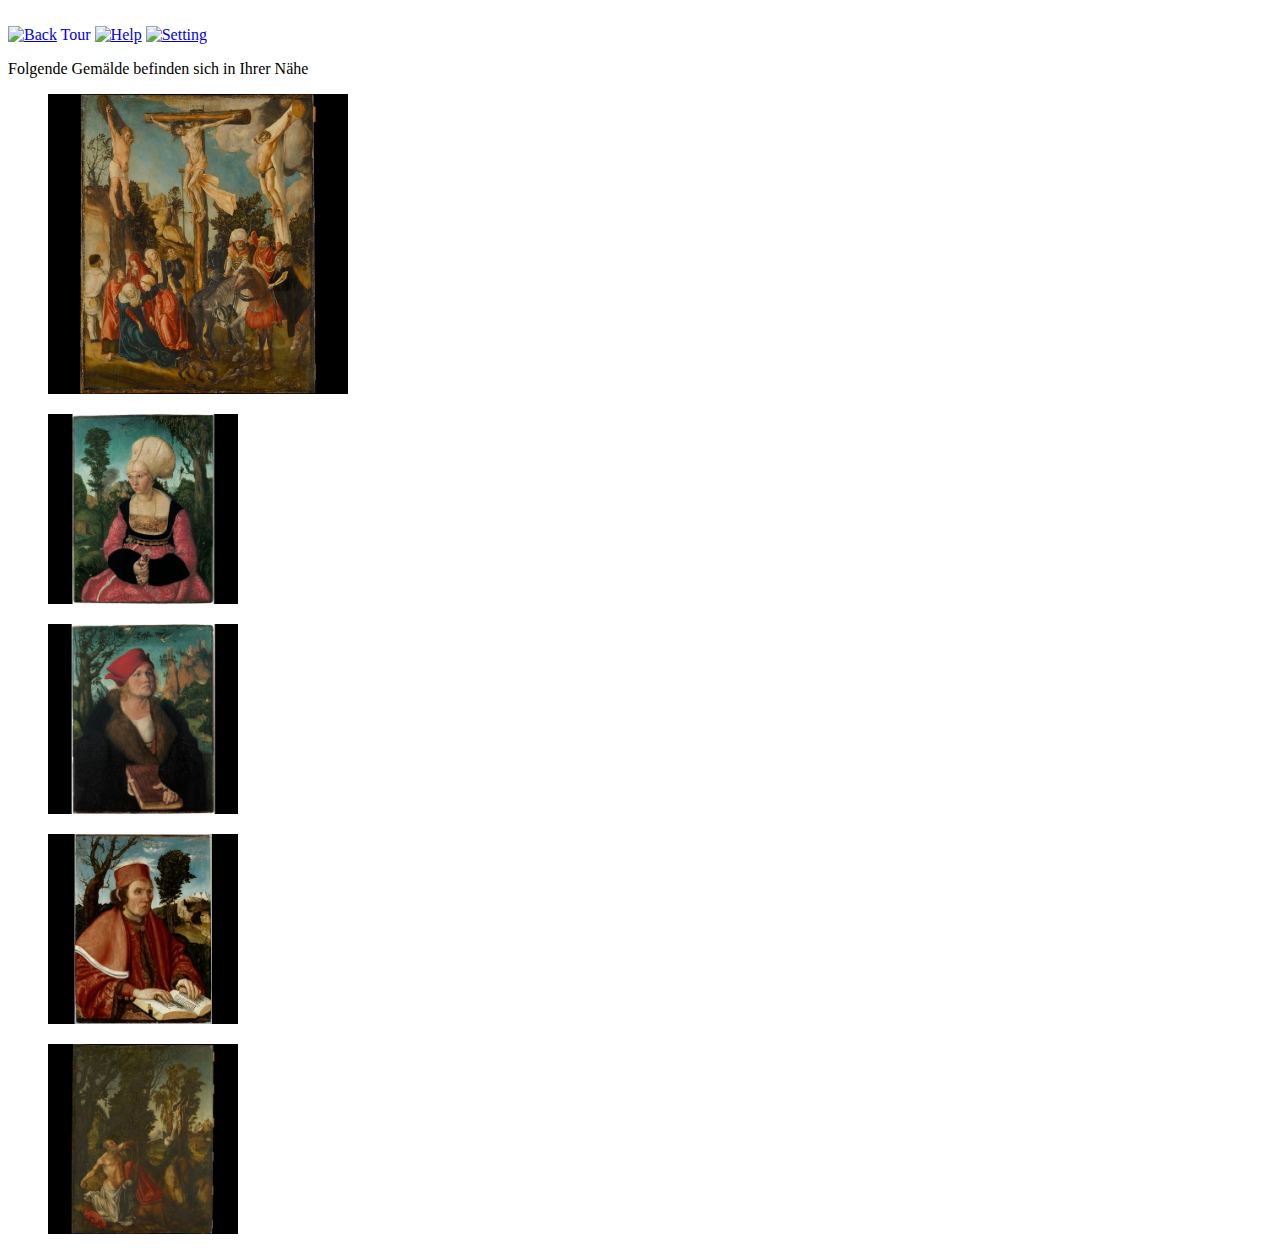
==== backend/index.html @ de837da9 "Bearbeitet" ====
<!DOCTYPE html>
<html lang="en">

<head>
    <meta charset="UTF-8">
    <meta name="viewport" content="width=device-width, initial-scale=1.0">
    <link rel="stylesheet" href="kreuzigung-christi.css">

    <title>"Kreuzigung Christi, sog. "Schottenkreuzigung"</title>
</head>

<body>
    <div id="blackRow">&nbsp;</div>
    <header>
        <nav>
            <a id="back" href="/"><img src="icons/back.svg" alt="Back"></a>
            <a id="tour" href="/" style="text-decoration: none;" alt="tour">Tour</a>
            <a id="help" href="/"><img src="icons/help.svg" alt="Help"></a>
            <a id="setting" href="/"><img src="icons/settings.svg" alt="Setting"></a>
        </nav>
    </header>

    <p><text id="text">Folgende Gemälde befinden sich in Ihrer Nähe</text></p>

    <div>
        <figure><a id="bild1" href="../kreuzigung-christi.html"><img src="/img/kreuzigung-christi.jpg"
                    alt="kreuzigung-christi" width="300px" height="300px"></a></figure>
        <figure><a id="bild2"><img src="/img/bildnis-der-anna-cuspinian.jpg" alt="bildnis-der-anna-cuspinian"
                    width="190px" height="190px"></a></figure>
        <figure><a id="bild3"><img src="/img/bildnis-des-johannes-cuspinian.jpg" alt="bildnis-des-johannes-cuspinian"
                    width="190px" height="190px"></a></figure>
        <figure><a id="bild4"><img src="/img/bildnis-eines-juristen.jpg" alt="bildnis-eines juristen" width="190px"
                    height="190px"></a></figure>
        <figure><a id="bild5"><img src="/img/buessender-hl-hieronymus.jpg" alt="buessender-hl-hieronymus" width="190px"
                    height="190px"></a></figure>
    </div>

</body>
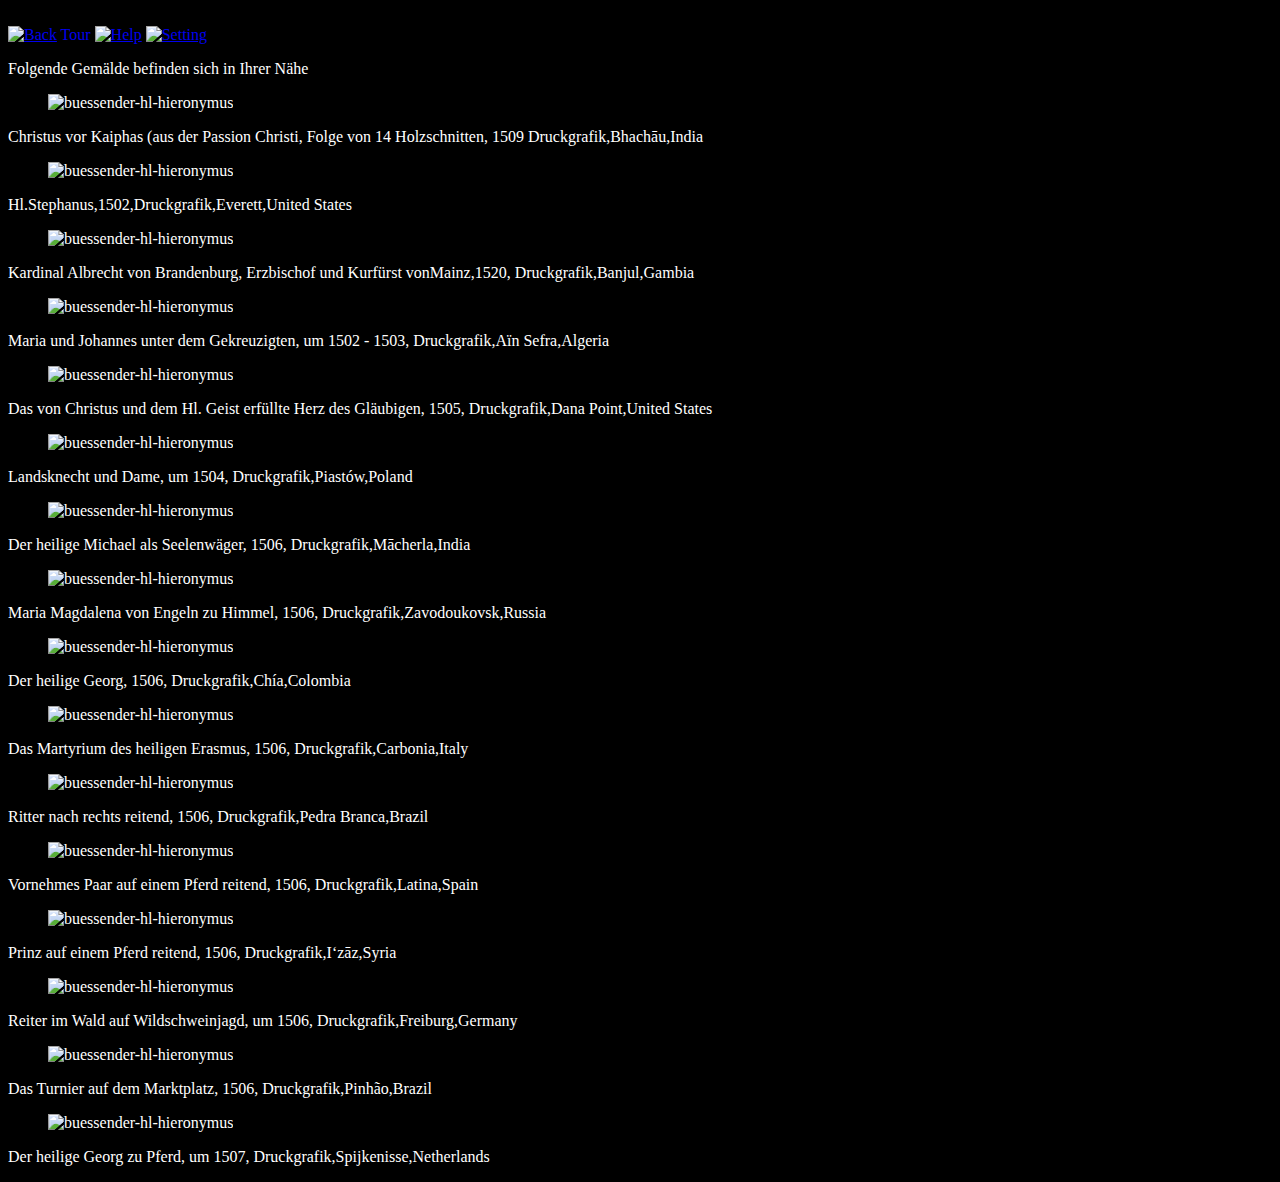
==== commit b7b85b09: "Bearbeitet" ====
--- a/backend/index.html
+++ b/backend/index.html
@@ -1,13 +1,18 @@
 <!DOCTYPE html>
+
+
+
 <html lang="en">
+
 
 <head>
     <meta charset="UTF-8">
     <meta name="viewport" content="width=device-width, initial-scale=1.0">
-    <link rel="stylesheet" href="kreuzigung-christi.css">
-
+    <link rel="stylesheet" href="https://cdnjs.cloudflare.com/ajax/libs/normalize/8.0.1/normalize.css">
+    <link rel="stylesheet" href="../Aufgabe 2 -CSS_Typografie/styles/cda-base.css">
     <title>"Kreuzigung Christi, sog. "Schottenkreuzigung"</title>
 </head>
+
 
 <body>
     <div id="blackRow">&nbsp;</div>
@@ -19,20 +24,102 @@
             <a id="setting" href="/"><img src="icons/settings.svg" alt="Setting"></a>
         </nav>
     </header>
+    <p><text id="text">Folgende Gemälde befinden sich in Ihrer Nähe</text></p>
+    <div>
+        <figure><a id="bild5">
+                <img src="http://lucascranach.org/imageserver/G_AT_A_DG1929-130/01_Overall/G_AT_A_DG1929-130_Overall-m.jpg"
+                    alt="buessender-hl-hieronymus" width="190px" height="190px"></a></figure>
+        <p>Christus vor Kaiphas (aus der Passion Christi, Folge von 14 Holzschnitten, 1509 Druckgrafik,Bhachāu,India</p>
 
-    <p><text id="text">Folgende Gemälde befinden sich in Ihrer Nähe</text></p>
 
-    <div>
-        <figure><a id="bild1" href="../kreuzigung-christi.html"><img src="/img/kreuzigung-christi.jpg"
-                    alt="kreuzigung-christi" width="300px" height="300px"></a></figure>
-        <figure><a id="bild2"><img src="/img/bildnis-der-anna-cuspinian.jpg" alt="bildnis-der-anna-cuspinian"
-                    width="190px" height="190px"></a></figure>
-        <figure><a id="bild3"><img src="/img/bildnis-des-johannes-cuspinian.jpg" alt="bildnis-des-johannes-cuspinian"
-                    width="190px" height="190px"></a></figure>
-        <figure><a id="bild4"><img src="/img/bildnis-eines-juristen.jpg" alt="bildnis-eines juristen" width="190px"
-                    height="190px"></a></figure>
-        <figure><a id="bild5"><img src="/img/buessender-hl-hieronymus.jpg" alt="buessender-hl-hieronymus" width="190px"
-                    height="190px"></a></figure>
+        <figure><a id="bild5"><img
+                    src="http://lucascranach.org/imageserver/G_AT_A_DG1929-82/01_Overall/G_AT_A_DG1929-82_Overall-m.jpg"
+                    alt="buessender-hl-hieronymus" width="190px" height="190px"></a></figure>
+        <p>Hl.Stephanus,1502,Druckgrafik,Everett,United States</p>
+
+        <figure><a id="bild5"><img
+                    src="http://lucascranach.org/imageserver/G_AT_A_DG1929-77/01_Overall/G_AT_A_DG1929-77_Overall-m.jpg"
+                    alt="buessender-hl-hieronymus" width="190px" height="190px"></a></figure>
+        <p>Kardinal Albrecht von Brandenburg, Erzbischof und Kurfürst vonMainz,1520, Druckgrafik,Banjul,Gambia</p>
+
+        <figure>
+            <a id="bild5"><img
+                    src="http://lucascranach.org/imageserver/G_AT_A_DG1929-83/01_Overall/G_AT_A_DG1929-83_Overall-m.jpg"
+                    alt="buessender-hl-hieronymus" width="190px" height="190px"></a></figure>
+        <p>Maria und Johannes unter dem Gekreuzigten, um 1502 - 1503, Druckgrafik,Aïn Sefra,Algeria</p>
+
+        <figure>
+            <a id="bild5"><img
+                    src="http://lucascranach.org/imageserver/G_AT_A_DG1929-84/01_Overall/G_AT_A_DG1929-84_Overall-m.jpg"
+                    alt="buessender-hl-hieronymus" width="190px" height="190px"></a></figure>
+        <p>Das von Christus und dem Hl. Geist erfüllte Herz des Gläubigen, 1505, Druckgrafik,Dana Point,United States
+        </p>
+
+        <figure>
+            <a id="bild5"><img
+                    src="http://lucascranach.org/imageserver/G_AT_A_DG1929-86/01_Overall/G_AT_A_DG1929-86_Overall-m.jpg"
+                    alt="buessender-hl-hieronymus" width="190px" height="190px"></a></figure>
+        <p>Landsknecht und Dame, um 1504, Druckgrafik,Piastów,Poland</p>
+
+        <figure>
+            <a id="bild5"><img
+                    src="http://lucascranach.org/imageserver/G_AT_A_DG1929-87/01_Overall/G_AT_A_DG1929-87_Overall-m.jpg"
+                    alt="buessender-hl-hieronymus" width="190px" height="190px"></a></figure>
+        <p>Der heilige Michael als Seelenwäger, 1506, Druckgrafik,Mācherla,India</p>
+
+        <figure>
+            <a id="bild5"><img
+                    src="http://lucascranach.org/imageserver/G_AT_A_DG1929-89/01_Overall/G_AT_A_DG1929-89_Overall-m.jpg"
+                    alt="buessender-hl-hieronymus" width="190px" height="190px"></a></figure>
+        <p>Maria Magdalena von Engeln zu Himmel, 1506, Druckgrafik,Zavodoukovsk,Russia</p>
+
+        <figure>
+            <a id="bild5"><img
+                    src="http://lucascranach.org/imageserver/G_AT_A_DG1929-91/01_Overall/G_AT_A_DG1929-91_Overall-m.jpg"
+                    alt="buessender-hl-hieronymus" width="190px" height="190px"></a></figure>
+        <p>Der heilige Georg, 1506, Druckgrafik,Chía,Colombia</p>
+
+        <figure><a id="bild5">
+                <img src="http://lucascranach.org/imageserver/G_AT_A_DG1929-92/01_Overall/G_AT_A_DG1929-92_Overall-m.jpg"
+                    alt="buessender-hl-hieronymus" width="190px" height="190px"></a></figure>
+        <p>Das Martyrium des heiligen Erasmus, 1506, Druckgrafik,Carbonia,Italy</p>
+
+        <figure>
+            <a id="bild5"><img
+                    src="http://lucascranach.org/imageserver/G_AT_A_DG1929-93/01_Overall/G_AT_A_DG1929-93_Overall-m.jpg"
+                    alt="buessender-hl-hieronymus" width="190px" height="190px"></a></figure>
+        <p>Ritter nach rechts reitend, 1506, Druckgrafik,Pedra Branca,Brazil</p>
+
+        <figure>
+            <a id="bild5"><img
+                    src="http://lucascranach.org/imageserver/G_AT_A_DG1929-94/01_Overall/G_AT_A_DG1929-94_Overall-m.jpg"
+                    alt="buessender-hl-hieronymus" width="190px" height="190px"></a></figure>
+        <p>Vornehmes Paar auf einem Pferd reitend, 1506, Druckgrafik,Latina,Spain</p>
+
+        <figure>
+            <a id="bild5"><img
+                    src="http://lucascranach.org/imageserver/G_AT_A_DG1929-95/01_Overall/G_AT_A_DG1929-95_Overall-m.jpg"
+                    alt="buessender-hl-hieronymus" width="190px" height="190px"></a></figure>
+        <p>Prinz auf einem Pferd reitend, 1506, Druckgrafik,I‘zāz,Syria</p>
+
+        <figure>
+            <a id="bild5"><img
+                    src="http://lucascranach.org/imageserver/G_AT_A_DG1929-96/01_Overall/G_AT_A_DG1929-96_Overall-m.jpg"
+                    alt="buessender-hl-hieronymus" width="190px" height="190px"></a></figure>
+        <p>Reiter im Wald auf Wildschweinjagd, um 1506, Druckgrafik,Freiburg,Germany</p>
+
+        <figure>
+            <a id="bild5"><img
+                    src="http://lucascranach.org/imageserver/G_AT_A_DG1929-97/01_Overall/G_AT_A_DG1929-97_Overall-m.jpg"
+                    alt="buessender-hl-hieronymus" width="190px" height="190px"></a></figure>
+        <p>Das Turnier auf dem Marktplatz, 1506, Druckgrafik,Pinhão,Brazil</p>
+
+        <figure>
+            <a id="bild5"><img
+                    src="http://lucascranach.org/imageserver/G_AT_A_DG1929-100/01_Overall/G_AT_A_DG1929-100_Overall-m.jpg"
+                    alt="buessender-hl-hieronymus" width="190px" height="190px"></a></figure>
+        <p>Der heilige Georg zu Pferd, um 1507, Druckgrafik,Spijkenisse,Netherlands</p>
     </div>
+</body>
 
-</body>+</html>--- a/Aufgabe 2 -CSS_Typografie/styles/cda-base.css
+++ b/Aufgabe 2 -CSS_Typografie/styles/cda-base.css
@@ -0,0 +1,4 @@
+body {
+    background-color: black;
+    color:white;
+}